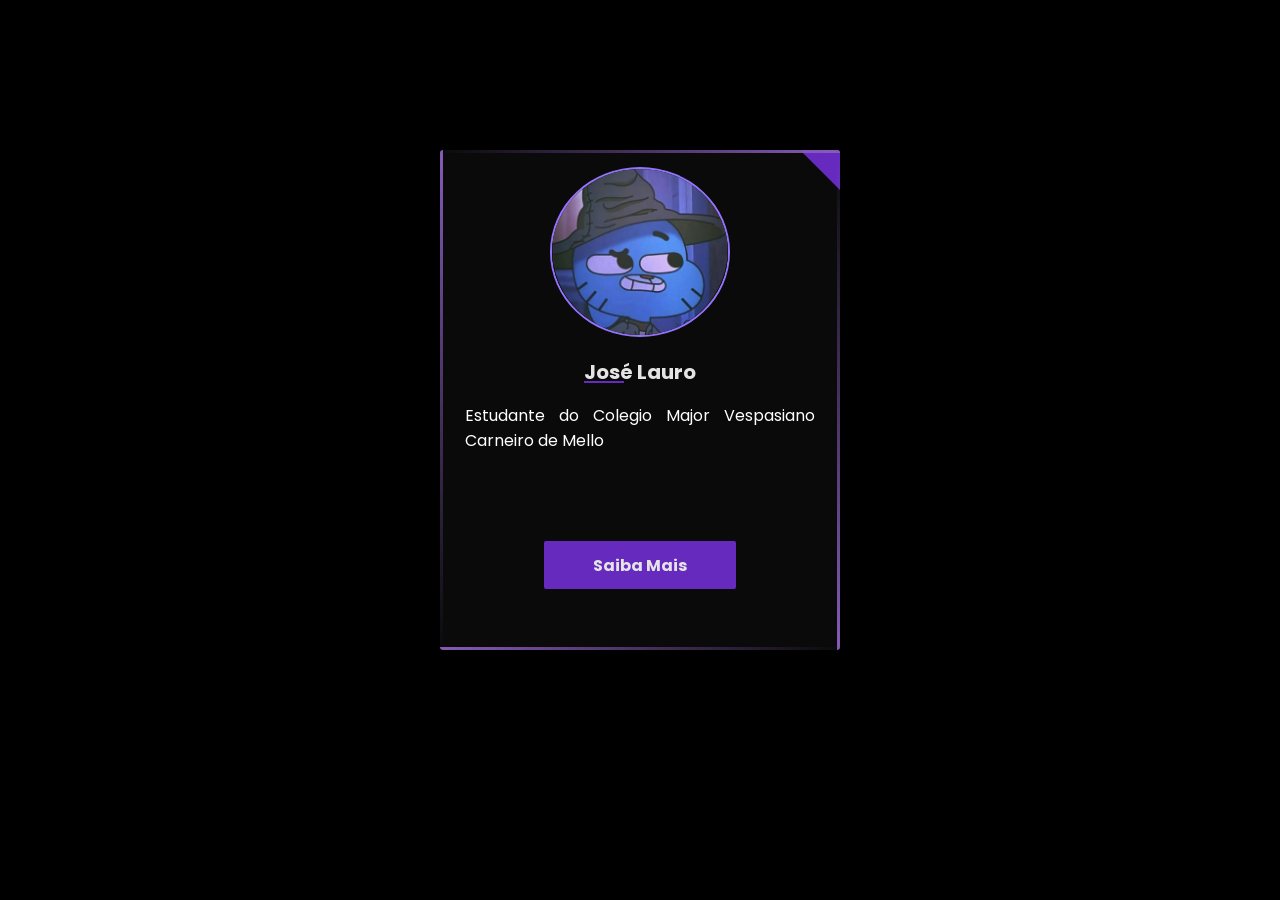
==== index.html @ 16abc701 "." ====
<!DOCTYPE html>
<html lang="pt-br">
<head>
    <meta charset="UTF-8">
    <meta name="viewport" content="width=device-width, initial-scale=1.0">
    <title>card</title>
    <link rel="stylesheet" href="style.css">
    <link rel="preconnect" href="https://fonts.googleapis.com">
    <link rel="stylesheet" href="https://cdnjs.cloudflare.com/ajax/libs/font-awesome/6.4.0/css/all.min.css" integrity="sha512-iecdLmaskl7CVkqkXNQ/ZH/XLlvWZOJyj7Yy7tcenmpD1ypASozpmT/E0iPtmFIB46ZmdtAc9eNBvH0H/ZpiBw==" crossorigin="anonymous" referrerpolicy="no-referrer" />
<link rel="preconnect" href="https://fonts.gstatic.com" crossorigin>
</head>
<body>
    
        <section>
            <div class="face">
                <div class="card">
        <span></span>
        <span></span>
        <div class="image">
            <img src="Screenshot_20240818_172023_TikTok.jpg" alt="foto pessoal">
         </div>   

            <div class="content">
                <h3>José Lauro</h3>
                <p>Estudante do Colegio Major Vespasiano Carneiro de Mello </p>
            </div>
            <button type="button" id="read-btn">Saiba Mais</button>  

            <span></span>
            <span></span>
    </div>

    <div class="card-back">
        <span></span>
        <span></span> 

            <div class="content-back">
                <h3>Redes Sociais</h3>
                <div class="social-medias">
                <a href="https://github.com/joselauro4432289045723838295" class="social-media"><i class="fa-brands fa-github" ></i></a>
                <a href="CHARGEDIREITOTRABALHISTA.webp" class="social-media"><i class="fa-brands fa-linkedin" ></i></a>
                <a href="https://www.instagram.com/jose.wowl?igsh=mxbonnu5oxyxotvy==" class="social-media"><i class="fa-brands fa-instagram" ></i></a>
                <a href="2013-592109167-2013022544226.jpg_20130225-4.jpg" class="social-media"> <i class="fa-brands fa-tiktok" ></i></a>
                </div>
                
            </div>
            <div class="h3">
                <h2>Minhas Habilidades</h2>
            </div>
            
            <div class="skills">
            <a>Javascript</a>
            <a>Html</a>
            <a>Css</a>
            <a>Figma</a>
            <a>Sass</a>
            <a>Git</a>
            
            </div>
            <div class="div-btn">
                <button type="button" id="read-btn2">Voltar</button> 
            </div>
            

            <span></span>
            <span></span>
    </div>
            </div>
        </section>
            
        <script src="script.js">

        </script>

</body>
</html>
---- style.css ----
@import url('https://fonts.googleapis.com/css2?family=Poppins:ital,wght@0,100;0,200;0,300;0,400;1,100;1,200;1,300;1,400&display=swap');

:root {
  --background: #000000;
  --card: #0A0A0A;
  --titulo: #e4e4e4;
  --texto: #C8F8DB;
  --efeitos: #672abf;
}


* {
  margin: 0;
  padding: 0;
  box-sizing: border-box;
  font-family: 'Poppins', sans-serif;
}

body {
  background-color: var(--background);
  scroll-behavior: smooth;
  display: flex;
  align-items: center;
  justify-content: center;
  min-height: 100vh;
}

p {
  color: #fff;
}

.face {
  width: 400px;
  height: 600px;
}


.card-back {
  width: 25rem;
  height: 500px;
  background: var(--card);
  padding: 24px;
  display: flex;
  flex-direction: column;
  justify-content: center;
  align-items: center;
  text-align: justify;
  position: absolute;
  border-radius: 0.2rem;
  box-shadow: 0 8px 10px 0;
  overflow: hidden;
  transition: all 0.4s ease;
}

.card-back {
  transform: rotateY(-180deg);
  backface-visibility: hidden;
}

.face.active .card{
  transform: rotateY(180deg);
  z-index: 0;
}

.face.active .card-back {
  transform: rotateX(0);
  z-index: 1;
}

.card {
  width: 25rem;
  height: 500px;
  background: var(--card);
  padding: 25px;
  display: flex;
  flex-direction: column;
  align-items: center;
  justify-content: center;
  text-align: justify;
  position: absolute;
  border-radius: 0.2rem;
  box-shadow: 0 8px 10px 0;
  overflow: hidden;
  z-index: 1;
  transition: all 0.4s ease;
}

.card span:first-of-type {
  position: absolute;
  top: 0;
  left: 0;
  width: 100%;
  height: 3px;
  background: linear-gradient(to right, transparent, rgb(134, 91, 184));
  animation: animar1 2s linear infinite;
}

@keyframes animar1 {
  0% {
    transform: translateX(-100%);
  }
  100% {
    transform: translateX(100%);
  }
}

.card span:nth-of-type(2) {
  position: absolute;
  top: 0;
  right: 0;
  width: 3px;
  height: 100%;
  background: linear-gradient(to bottom, transparent, rgb(134, 91, 184));
  animation: animar2 2s linear infinite;
  animation-delay: 1s;
}

@keyframes animar2 {
  0% {
    transform: translateY(-100%);
  }
  100% {
    transform: translateY(100%);
  }
}

.card span:nth-of-type(3) {
  position: absolute;
  bottom: 0;
  right: 0;
  width: 100%;
  height: 3px;
  background: linear-gradient(to left, transparent, rgb(134, 91, 184));
  animation: animar3 2s linear infinite;
}

@keyframes animar3 {
  0% {
    transform: translateX(100%);
  }
  100% {
    transform: translateX(-100%);
  }
}

.card span:nth-of-type(4) {
  position: absolute;
  top: 0;
  left: 0;
  width: 3px;
  height: 100%;
  background: linear-gradient(to top, transparent, rgb(134, 91, 184));
  animation: animar4 2s linear infinite;
  animation-delay: 1s;
}

@keyframes animar4 {
  0% {
    transform: translateY(100%);
  }
  100% {
    transform: translateY(-100%);
  }
}

.card::before {
  content: '';
  position: absolute;
  top: 0;
  right: 0;
  border: 20px solid transparent;
  border-top: 20px solid var(--efeitos);
  border-right: 20px solid var(--efeitos);
}



.content  h3 {
  text-align: center;
  color: var(--titulo);
  margin-bottom: 16px;
  font-size: 20px;
  position: relative;
  cursor: pointer;
}

.h3 {
  text-align: center;
  margin-bottom: -8px;
  margin-top: -44px;
  font-size: 12px;
  position: relative;
  cursor: pointer;
  color: var(--titulo);
}


h2::before {
  content: '';
  position: absolute;
  background-color: var(--efeitos);
  height: 2px;
  width: 40px;
  bottom: 2.4px; 
  transition: all .6s ease;
}

h2:hover::before {
  cursor: pointer;
  width: 176.5px;
  transition: all .6s ease;
}


.skills{
  width: 100%;
  display: flex;
  flex-wrap: wrap;
  align-items: center;
  justify-content: space-between;
  margin: 40px 0 60px 0;
}



.skills a {
  background-color: var(--background);
  color: var(--texto);
  align-items: center;
  border-radius: 0.2rem;
  padding: 0.4em;
  font-size: 13px;
  letter-spacing: 1px;
}

.content, .content-back {
  height: 180px;
}


.face h3::before {
  content: '';
  position: absolute;
  background-color: var(--efeitos);
  height: 2px;
  width: 40px;
  bottom: 3px; 
  transition: all .6s ease;
}

.face h3:hover::before {
  cursor: pointer;
  width: 138px;
  transition: all .6s ease;
}

.face  h3::before {
  content: '';
  position: absolute;
  background-color: var(--efeitos);
  height: 2px;
  width: 40px;
  bottom: 4px; 
  transition: all .6s ease;
}

.face h3:hover::before {
  cursor: pointer;
  width: 138px;
  transition: all .6s ease;
}

.content-back h3 {
  text-align: center;
  top: -100px;
  font-size: 20px;
  position: relative;
  cursor: pointer;
  margin-top: 80px;
  color: var(--titulo);
}

.content-back button {
  display: flex;
  align-items: flex-end;
  margin-top: 32px;
  padding: 20px;
}

.image img {
  margin: -44px auto 20px;
  width: 180px;
  height: 170px;
  border-radius: 50%;
  display: flex;
  justify-content: center;
  border: 2px solid rgb(149, 114, 252);
  animation: borderAnimated 5s linear infinite;
  background-size: cover;
  background-position: center;
  object-fit: cover;
}

@keyframes borderAnimated {
  0% {
    border: 1.7px solid #672abf;
  }
  25% {
    border: 1.7px solid rgb(236, 102, 12);
  }
  50% {
    border: 1.7px solid #672abf;
  }
  75% {
    border: 1.7px solid rgb(236, 102, 12);
  }
  100% {
    border: 1.7px solid #672abf;
  }
}

#read-btn, #read-btn2 {
  width: 12rem;
  height: 3rem;
  background-color: var(--efeitos);
  border: none;
  font-weight: bold;
  color: var(--titulo);
  font-size: 16px;
  padding: 4px;
  margin-top: 4px;
  border-radius: 2px;
  cursor: pointer;
  transition: all 0.3s ease-in;
}

.div-btn {
  margin: -20px 0 -60px 0;
  padding: 20px;
}


#read-btn:hover, #read-btn2:hover {
  background: transparent;
  color: #8151c4;
  transition: all .4s;
  border: 2px solid;
}

.content-back .social-medias {
  display: flex;
  justify-content: space-around;
  margin: auto;
  margin-top: -90px;
}

.content-back .social-media {
  text-decoration: none;
  transition: transform 0.2s ease-in;
  color: #fff;
  display: flex;
  align-items: center;
  margin: 20px;
  font-size: 24px
}

.content-back .social-media:hover {
  transform: translateY(10px);
  color: var(--efeitos);
  transition: 0.5s ease;
}

@media only screen and (max-width: 420px) {
  .card, .card-back {
    width: 20rem;
    height: 600px;
    
    margin: auto auto auto 44px;
  }
  .content h3 {
    margin: 4px 0 40px 0;
  }
  #read-btn {
    margin-top: 42px;
  }
}
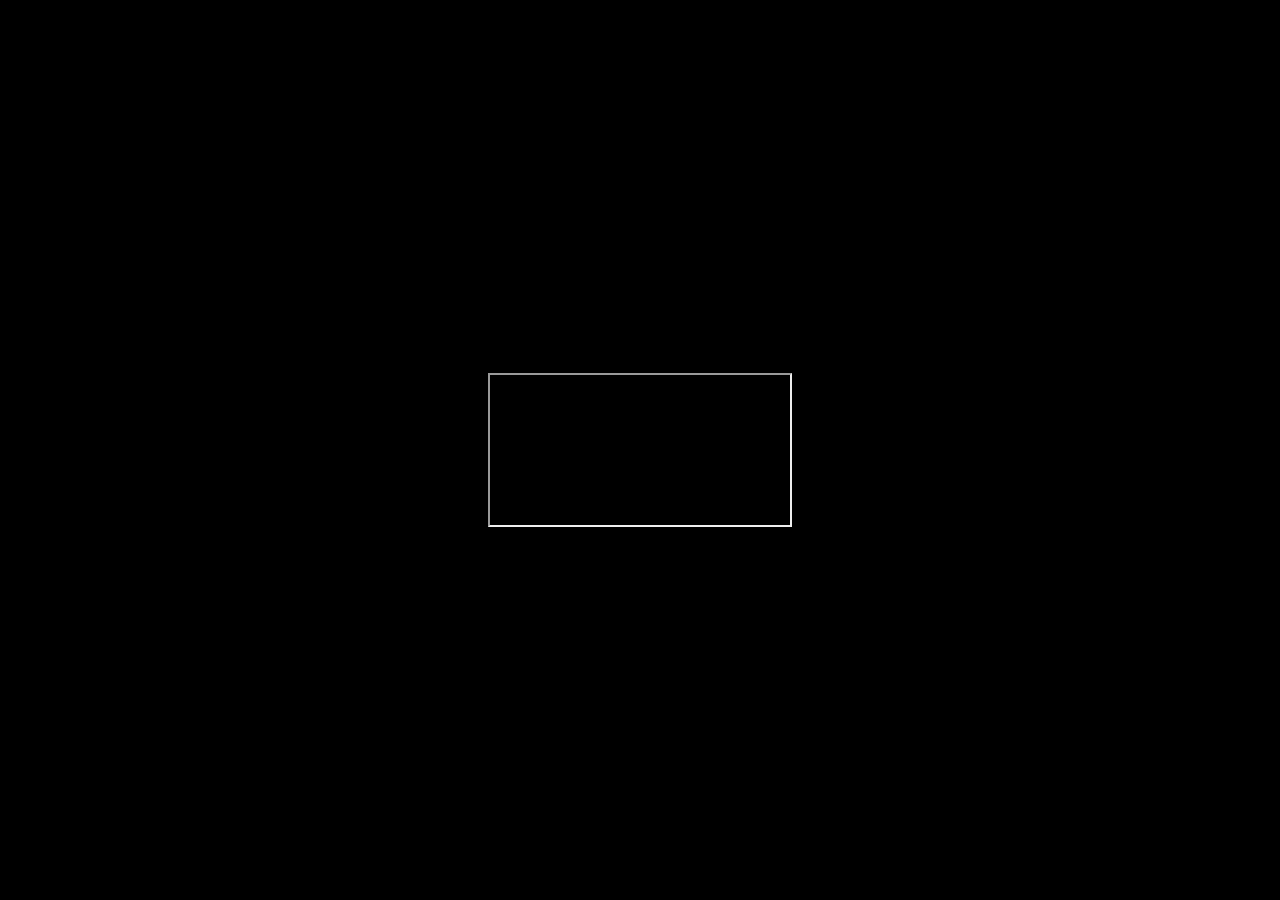
==== commit 9de134ed: "." ====
--- a/index.html
+++ b/index.html
@@ -10,7 +10,7 @@
 <link rel="preconnect" href="https://fonts.gstatic.com" crossorigin>
 </head>
 <body>
-    
+     <iframe src=""
         <section>
             <div class="face">
                 <div class="card">
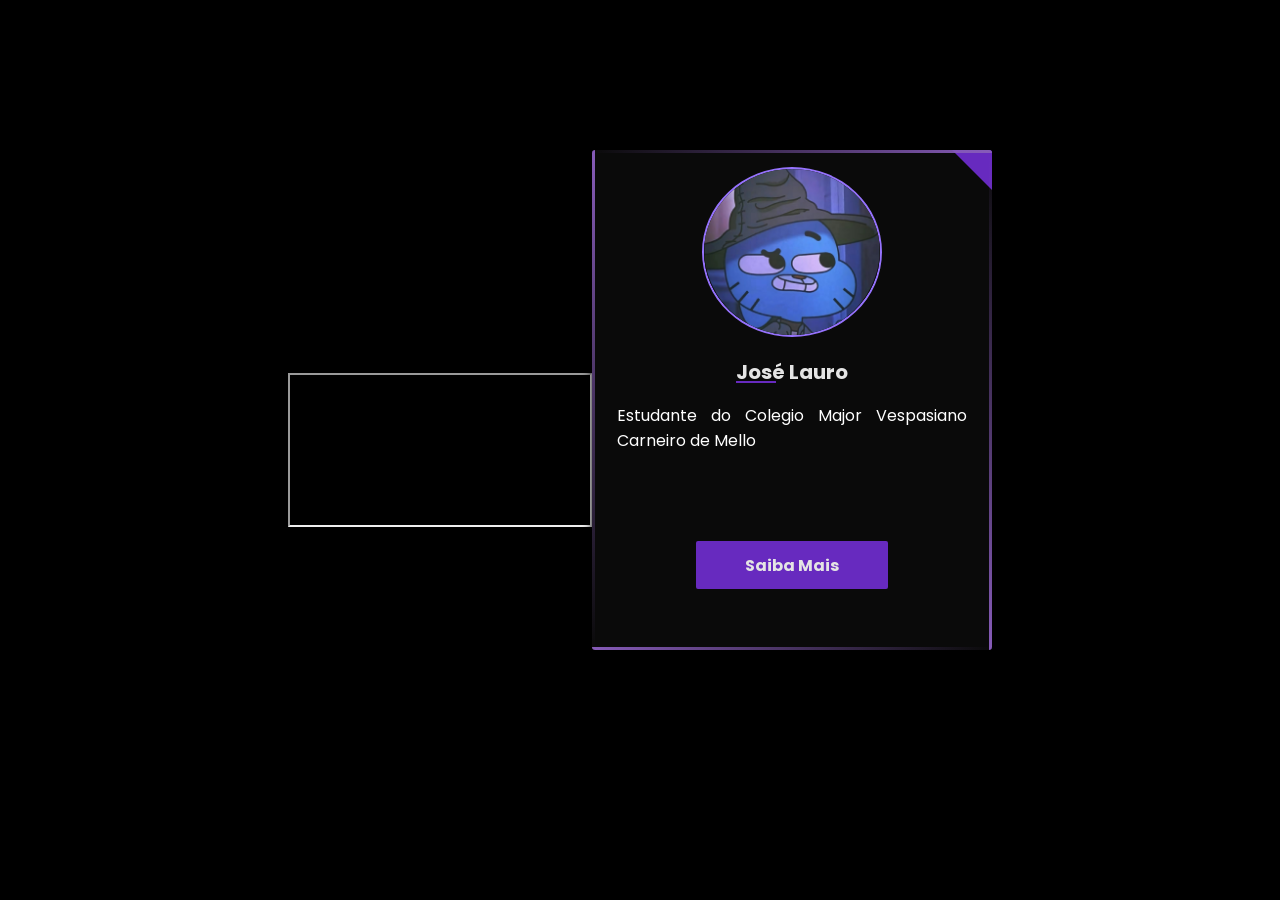
==== commit 45bb9ff9: "." ====
--- a/index.html
+++ b/index.html
@@ -10,7 +10,7 @@
 <link rel="preconnect" href="https://fonts.gstatic.com" crossorigin>
 </head>
 <body>
-     <iframe src=""
+     <iframe src="https://youtu.be/QB2zZQhco-Q?si=WmIeSB3ElqUg-BN0"></iframe>
         <section>
             <div class="face">
                 <div class="card">
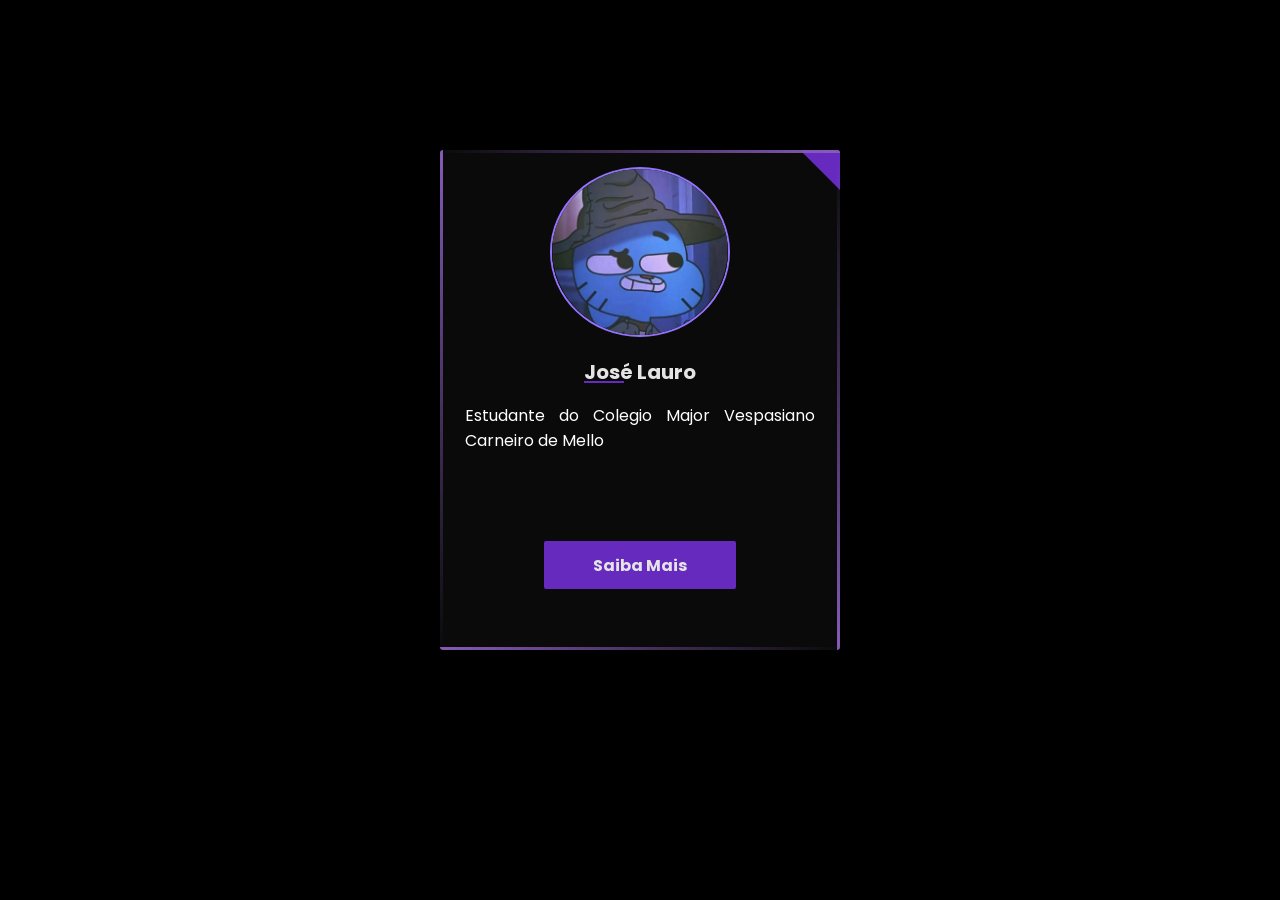
==== commit d72e2490: "." ====
--- a/index.html
+++ b/index.html
@@ -10,7 +10,7 @@
 <link rel="preconnect" href="https://fonts.gstatic.com" crossorigin>
 </head>
 <body>
-     <iframe src="https://youtu.be/QB2zZQhco-Q?si=WmIeSB3ElqUg-BN0"></iframe>
+     
         <section>
             <div class="face">
                 <div class="card">
